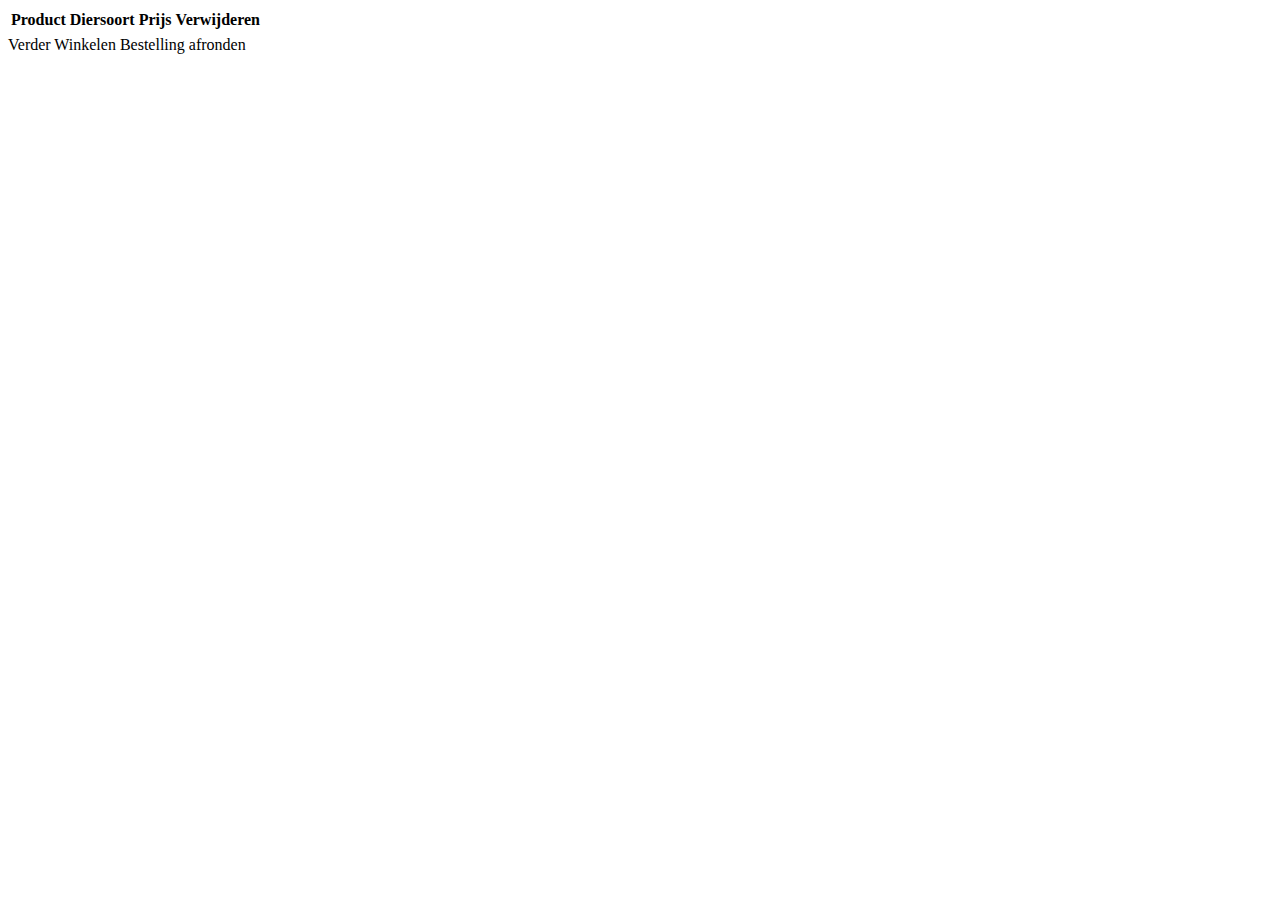
==== src/main/resources/templates/basket.html @ 5f5f56ea "redirect to basket from product category" ====
<!--Brecht-->
<!DOCTYPE html>
<html lang="en"
      xmlns:th="http://www.thymeleaf.org">
<head>
    <meta charset="UTF-8">
    <meta name="viewport" content="width=device-width, initial-scale=1, shrink-to-fit=no">
    <title>basket</title>

    <!-- bootstrap stylesheet -->
    <link rel="stylesheet"
          href="https://stackpath.bootstrapcdn.com/bootstrap/4.1.3/css/bootstrap.min.css"
          integrity="sha384-MCw98/SFnGE8fJT3GXwEOngsV7Zt27NXFoaoApmYm81iuXoPkFOJwJ8ERdknLPMO"
          crossorigin="anonymous">

    <!-- fontawesome stylesheet -->
    <link rel="stylesheet" href="https://use.fontawesome.com/releases/v5.6.1/css/all.css"
          integrity="sha384-gfdkjb5BdAXd+lj+gudLWI+BXq4IuLW5IT+brZEZsLFm++aCMlF1V92rMkPaX4PP" crossorigin="anonymous">

    <!-- css -->
    <link rel="stylesheet" th:href="@{css/main.css}">

    <!-- css datatable -->
    <link rel="stylesheet"
          href="https://cdn.datatables.net/1.10.19/css/dataTables.bootstrap4.min.css">

    <!-- scripts -->
    <script src="https://code.jquery.com/jquery-3.3.1.slim.min.js"
            integrity="sha384-q8i/X+965DzO0rT7abK41JStQIAqVgRVzpbzo5smXKp4YfRvH+8abtTE1Pi6jizo"
            crossorigin="anonymous"></script>
    <script src="https://cdnjs.cloudflare.com/ajax/libs/popper.js/1.14.3/umd/popper.min.js"
            integrity="sha384-ZMP7rVo3mIykV+2+9J3UJ46jBk0WLaUAdn689aCwoqbBJiSnjAK/l8WvCWPIPm49"
            crossorigin="anonymous"></script>
    <script src="https://stackpath.bootstrapcdn.com/bootstrap/4.1.3/js/bootstrap.min.js"
            integrity="sha384-ChfqqxuZUCnJSK3+MXmPNIyE6ZbWh2IMqE241rYiqJxyMiZ6OW/JmZQ5stwEULTy"
            crossorigin="anonymous"></script>

    <!-- scripts datatable-->
    <script src="https://cdn.datatables.net/1.10.19/js/jquery.dataTables.min.js"></script>
    <script src="https://cdn.datatables.net/1.10.19/js/dataTables.bootstrap4.min.js"></script>
    <script>
        $(document).ready(function () {
            $('#baskettable').DataTable();
        });
    </script>
    <!-- script goback-->
    <script>
        function goBack() {
            window.history.back();
        }
    </script>
</head>
<body>
<div th:replace="~{menu::header}"></div>
<div th:replace="~{menu::navigation}"></div>
<div id="products" class="table-responsive">
    <table id="baskettable" class="table">
        <thead>
        <tr>
            <th>Product</th>
            <th>Diersoort</th>
            <th>Prijs</th>
            <th>Verwijderen</th>
        </tr>
        </thead>
        <tbody>
        <tr th:each="Product:${basket}">
            <td th:text="${Product.name}"></td>
            <td th:text="${Product.species}"></td>
            <td th:text="${Product.price}"></td>
            <td><a class="button" th:href="@{/basket/delete/{id}(id=${Product.id})}"><i
                    class="far fa-trash-alt"></i></a></td>
        </tr>
        </tbody>
    </table>
</div>
<div>
    <btn class="btn btn-primary"  onclick="goBack()" >Verder Winkelen</btn>
    <a class="btn btn-primary" th:href="@{/checkout}">Bestelling afronden</a>
</div>
<div th:replace="~{menu::footer}"></div>
</body>
</html>
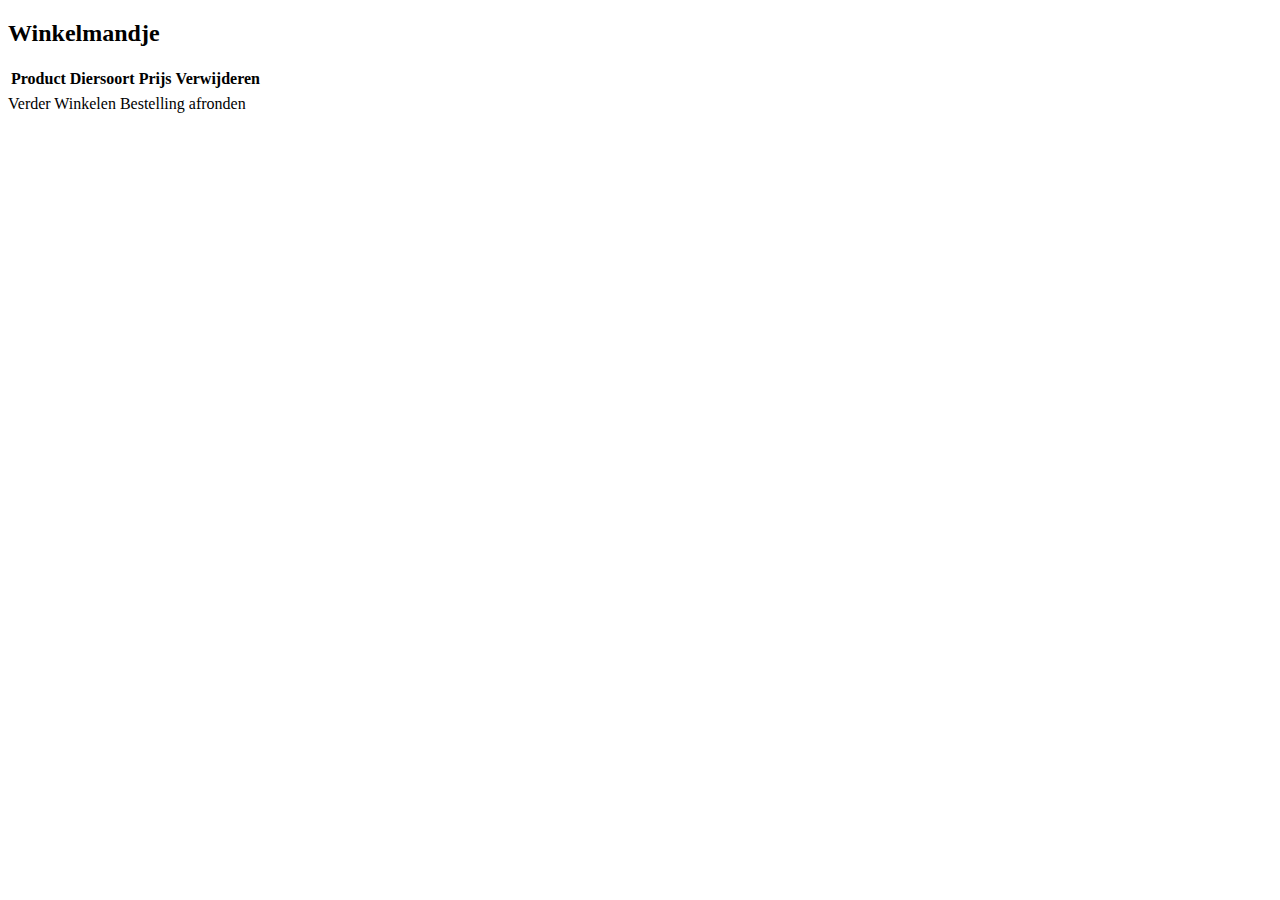
==== commit 49f505cf: "layout winkelmandje knop in details" ====
--- a/src/main/resources/templates/basket.html
+++ b/src/main/resources/templates/basket.html
@@ -53,6 +53,7 @@
 <body>
 <div th:replace="~{menu::header}"></div>
 <div th:replace="~{menu::navigation}"></div>
+<div><h2>Winkelmandje</h2></div>
 <div id="products" class="table-responsive">
     <table id="baskettable" class="table">
         <thead>
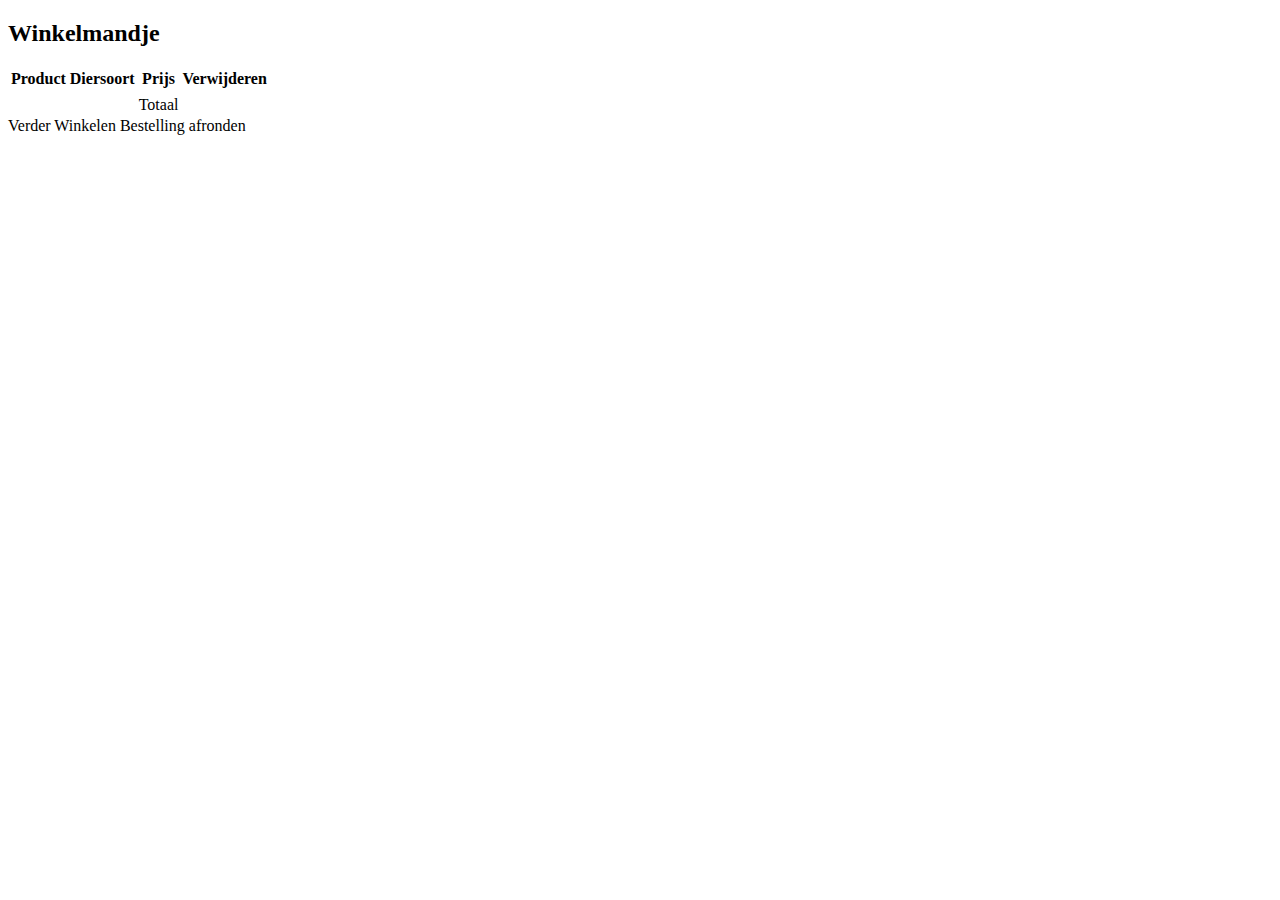
==== commit bcc1cf10: "checked errors" ====
--- a/src/main/resources/templates/basket.html
+++ b/src/main/resources/templates/basket.html
@@ -40,15 +40,34 @@
     <script src="https://cdn.datatables.net/1.10.19/js/dataTables.bootstrap4.min.js"></script>
     <script>
         $(document).ready(function () {
-            $('#baskettable').DataTable();
+            $('#baskettable').DataTable({
+                "language": {
+                    "search": "Zoek",
+                    "paginate": {
+                        "first": "Eerste",
+                        "last": "Laatste",
+                        "next": "Volgende",
+                        "previous": "Vorige"
+                    },
+                    "lengthMenu": "Toon _MENU_ producten"
+                },
+                "paging": true,
+                "info": false,
+                "lengthChange": true,
+                "searching": true,
+                "ordering": true
+            });
         });
     </script>
+
     <!-- script goback-->
     <script>
         function goBack() {
             window.history.back();
         }
     </script>
+
+
 </head>
 <body>
 <div th:replace="~{menu::header}"></div>
@@ -72,13 +91,21 @@
             <td><a class="button" th:href="@{/basket/delete/{id}(id=${Product.id})}"><i
                     class="far fa-trash-alt"></i></a></td>
         </tr>
+        <tr>
+            <td></td>
+            <td></td>
+            <td>Totaal</td>
+            <td th:each="Product:${basket}" th:text="Product.price"</td>
+        </tr>
         </tbody>
     </table>
 </div>
 <div>
-    <btn class="btn btn-primary"  onclick="goBack()" >Verder Winkelen</btn>
+    <a class="btn btn-primary" th:href="@{/index}">Verder Winkelen</a>
     <a class="btn btn-primary" th:href="@{/checkout}">Bestelling afronden</a>
 </div>
+
+</body>
+
 <div th:replace="~{menu::footer}"></div>
-</body>
 </html>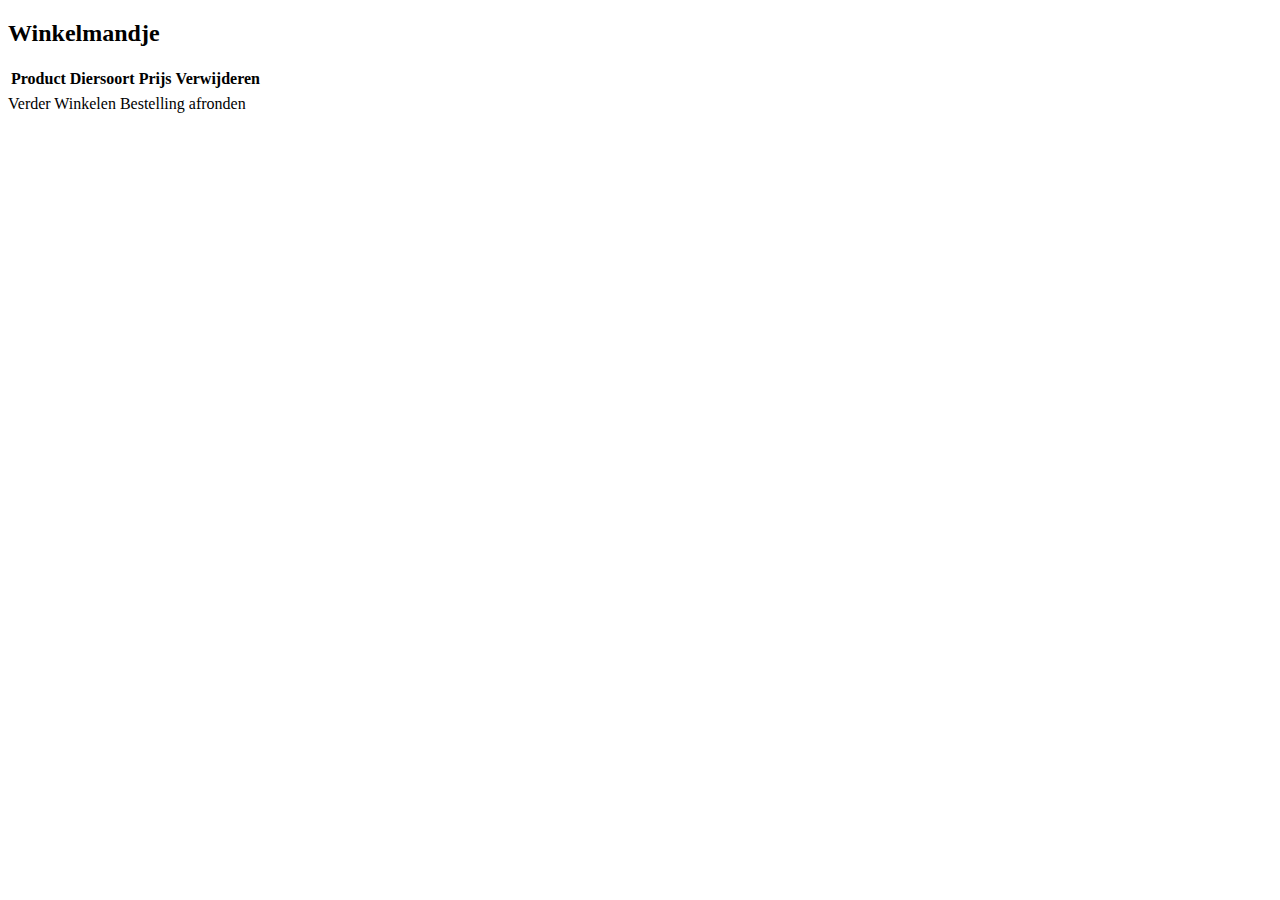
==== commit 9bc87ddf: "Final layout + error check" ====
--- a/src/main/resources/templates/basket.html
+++ b/src/main/resources/templates/basket.html
@@ -1,11 +1,10 @@
-<!--Brecht-->
 <!DOCTYPE html>
 <html lang="en"
       xmlns:th="http://www.thymeleaf.org">
 <head>
     <meta charset="UTF-8">
     <meta name="viewport" content="width=device-width, initial-scale=1, shrink-to-fit=no">
-    <title>basket</title>
+    <title>Winkelmandje</title>
 
     <!-- bootstrap stylesheet -->
     <link rel="stylesheet"
@@ -13,7 +12,7 @@
           integrity="sha384-MCw98/SFnGE8fJT3GXwEOngsV7Zt27NXFoaoApmYm81iuXoPkFOJwJ8ERdknLPMO"
           crossorigin="anonymous">
 
-    <!-- fontawesome stylesheet -->
+    <!-- fontawesome stylesheet for cart, trash & home icons -->
     <link rel="stylesheet" href="https://use.fontawesome.com/releases/v5.6.1/css/all.css"
           integrity="sha384-gfdkjb5BdAXd+lj+gudLWI+BXq4IuLW5IT+brZEZsLFm++aCMlF1V92rMkPaX4PP" crossorigin="anonymous">
 
@@ -38,6 +37,7 @@
     <!-- scripts datatable-->
     <script src="https://cdn.datatables.net/1.10.19/js/jquery.dataTables.min.js"></script>
     <script src="https://cdn.datatables.net/1.10.19/js/dataTables.bootstrap4.min.js"></script>
+    <!-- adjusting properties of DataTable + adjusting language -->
     <script>
         $(document).ready(function () {
             $('#baskettable').DataTable({
@@ -59,16 +59,8 @@
             });
         });
     </script>
+</head>
 
-    <!-- script goback-->
-    <script>
-        function goBack() {
-            window.history.back();
-        }
-    </script>
-
-
-</head>
 <body>
 <div th:replace="~{menu::header}"></div>
 <div th:replace="~{menu::navigation}"></div>
@@ -91,12 +83,6 @@
             <td><a class="button" th:href="@{/basket/delete/{id}(id=${Product.id})}"><i
                     class="far fa-trash-alt"></i></a></td>
         </tr>
-        <tr>
-            <td></td>
-            <td></td>
-            <td>Totaal</td>
-            <td th:each="Product:${basket}" th:text="Product.price"</td>
-        </tr>
         </tbody>
     </table>
 </div>
@@ -104,8 +90,8 @@
     <a class="btn btn-primary" th:href="@{/index}">Verder Winkelen</a>
     <a class="btn btn-primary" th:href="@{/checkout}">Bestelling afronden</a>
 </div>
-
 </body>
 
 <div th:replace="~{menu::footer}"></div>
+
 </html>